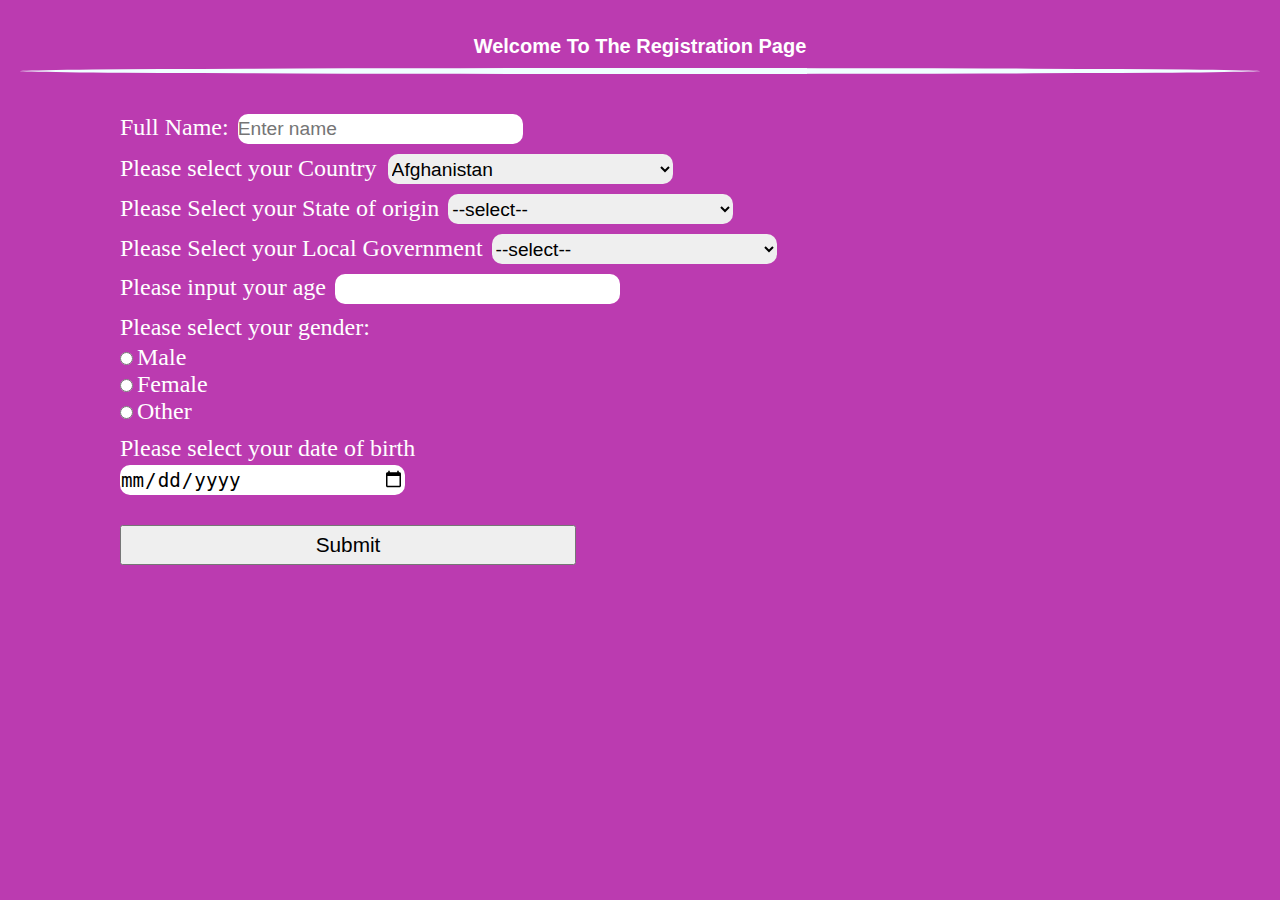
==== archive/forms.html @ 171c76e7 "added forms" ====
<!DOCTYPE html>
<!--[if lt IE 7]>      <html class="no-js lt-ie9 lt-ie8 lt-ie7"> <![endif]-->
<!--[if IE 7]>         <html class="no-js lt-ie9 lt-ie8"> <![endif]-->
<!--[if IE 8]>         <html class="no-js lt-ie9"> <![endif]-->
<!--[if gt IE 8]><!--> <html class="no-js"> <!--<![endif]-->
    <head>
        <meta charset="utf-8">
        <meta http-equiv="X-UA-Compatible" content="IE=edge">
        <title>Input Forms</title>
        <meta name="description" content="">
        <meta name="viewport" content="width=device-width, initial-scale=1">
        <link rel="stylesheet" href="">
        <style>
            *{
                margin: 0;
                box-sizing: border-box;
                padding: 0%;
            }
            h3{
                margin-top: 15px;
                text-align: center;
                font-family: 'Franklin Gothic Medium', 'Arial Narrow', Arial, sans-serif;
                font-size: 20px;
                margin-bottom: 10px;
                
            }
            hr{
                margin-bottom: 40px;
                color: azure;
                border-radius: 100%;
                height: 3px;
                text-align: center;
                border: solid;
                
            }
            body{
                background: rgb(187, 59, 176);
                padding: 20px;
                color: white;
            }
           label, p{
               font-size: 1.5rem;
               font-family: Cambria, Cochin, Georgia, Times, 'Times New Roman', serif;
               font-weight: lighter;
               padding-right:5px;
           }
           button{
               margin-top: 20px;
               width: 40%;
               height: 40px;
               font-size: 1.3rem;
           }
           .t-input{
               width: 25%;
               height: 30px;
               border-radius: 10px;
               font-size: 1.2rem;
               border: none;
           }
           div{
               margin-bottom: 10px;
               padding-left: 50px;
           }
           p{
               margin-bottom: 3px;
           }
           
        </style>
    </head>
    <body>
        <h3>Welcome To The Registration Page</h3><hr>

        <div class="container">
            <form action="GET">
                <div>
                    <label> Full Name:</label>
                    <input type="text" placeholder="Enter name" required class="t-input"><br>
                </div>
                <div>
                    <label>Please select your Country </label>
                    <select id="country" name="country" required class="t-input">
                        <option value="Afganistan">Afghanistan</option>
                        <option value="Albania">Albania</option>
                        <option value="Algeria">Algeria</option>
                        <option value="American Samoa">American Samoa</option>
                        <option value="Andorra">Andorra</option>
                        <option value="Angola">Angola</option>
                        <option value="Anguilla">Anguilla</option>
                        <option value="Antigua & Barbuda">Antigua & Barbuda</option>
                        <option value="Argentina">Argentina</option>
                        <option value="Armenia">Armenia</option>
                        <option value="Aruba">Aruba</option>
                        <option value="Australia">Australia</option>
                        <option value="Austria">Austria</option>
                        <option value="Azerbaijan">Azerbaijan</option>
                        <option value="Bahamas">Bahamas</option>
                        <option value="Bahrain">Bahrain</option>
                        <option value="Bangladesh">Bangladesh</option>
                        <option value="Barbados">Barbados</option>
                        <option value="Belarus">Belarus</option>
                        <option value="Belgium">Belgium</option>
                        <option value="Belize">Belize</option>
                        <option value="Benin">Benin</option>
                        <option value="Bermuda">Bermuda</option>
                        <option value="Bhutan">Bhutan</option>
                        <option value="Bolivia">Bolivia</option>
                        <option value="Bonaire">Bonaire</option>
                        <option value="Bosnia & Herzegovina">Bosnia & Herzegovina</option>
                        <option value="Botswana">Botswana</option>
                        <option value="Brazil">Brazil</option>
                        <option value="British Indian Ocean Ter">British Indian Ocean Ter</option>
                        <option value="Brunei">Brunei</option>
                        <option value="Bulgaria">Bulgaria</option>
                        <option value="Burkina Faso">Burkina Faso</option>
                        <option value="Burundi">Burundi</option>
                        <option value="Cambodia">Cambodia</option>
                        <option value="Cameroon">Cameroon</option>
                        <option value="Canada">Canada</option>
                        <option value="Canary Islands">Canary Islands</option>
                        <option value="Cape Verde">Cape Verde</option>
                        <option value="Cayman Islands">Cayman Islands</option>
                        <option value="Central African Republic">Central African Republic</option>
                        <option value="Chad">Chad</option>
                        <option value="Channel Islands">Channel Islands</option>
                        <option value="Chile">Chile</option>
                        <option value="China">China</option>
                        <option value="Christmas Island">Christmas Island</option>
                        <option value="Cocos Island">Cocos Island</option>
                        <option value="Colombia">Colombia</option>
                        <option value="Comoros">Comoros</option>
                        <option value="Congo">Congo</option>
                        <option value="Cook Islands">Cook Islands</option>
                        <option value="Costa Rica">Costa Rica</option>
                        <option value="Cote DIvoire">Cote DIvoire</option>
                        <option value="Croatia">Croatia</option>
                        <option value="Cuba">Cuba</option>
                        <option value="Curaco">Curacao</option>
                        <option value="Cyprus">Cyprus</option>
                        <option value="Czech Republic">Czech Republic</option>
                        <option value="Denmark">Denmark</option>
                        <option value="Djibouti">Djibouti</option>
                        <option value="Dominica">Dominica</option>
                        <option value="Dominican Republic">Dominican Republic</option>
                        <option value="East Timor">East Timor</option>
                        <option value="Ecuador">Ecuador</option>
                        <option value="Egypt">Egypt</option>
                        <option value="El Salvador">El Salvador</option>
                        <option value="Equatorial Guinea">Equatorial Guinea</option>
                        <option value="Eritrea">Eritrea</option>
                        <option value="Estonia">Estonia</option>
                        <option value="Ethiopia">Ethiopia</option>
                        <option value="Falkland Islands">Falkland Islands</option>
                        <option value="Faroe Islands">Faroe Islands</option>
                        <option value="Fiji">Fiji</option>
                        <option value="Finland">Finland</option>
                        <option value="France">France</option>
                        <option value="French Guiana">French Guiana</option>
                        <option value="French Polynesia">French Polynesia</option>
                        <option value="French Southern Ter">French Southern Ter</option>
                        <option value="Gabon">Gabon</option>
                        <option value="Gambia">Gambia</option>
                        <option value="Georgia">Georgia</option>
                        <option value="Germany">Germany</option>
                        <option value="Ghana">Ghana</option>
                        <option value="Gibraltar">Gibraltar</option>
                        <option value="Great Britain">Great Britain</option>
                        <option value="Greece">Greece</option>
                        <option value="Greenland">Greenland</option>
                        <option value="Grenada">Grenada</option>
                        <option value="Guadeloupe">Guadeloupe</option>
                        <option value="Guam">Guam</option>
                        <option value="Guatemala">Guatemala</option>
                        <option value="Guinea">Guinea</option>
                        <option value="Guyana">Guyana</option>
                        <option value="Haiti">Haiti</option>
                        <option value="Hawaii">Hawaii</option>
                        <option value="Honduras">Honduras</option>
                        <option value="Hong Kong">Hong Kong</option>
                        <option value="Hungary">Hungary</option>
                        <option value="Iceland">Iceland</option>
                        <option value="Indonesia">Indonesia</option>
                        <option value="India">India</option>
                        <option value="Iran">Iran</option>
                        <option value="Iraq">Iraq</option>
                        <option value="Ireland">Ireland</option>
                        <option value="Isle of Man">Isle of Man</option>
                        <option value="Israel">Israel</option>
                        <option value="Italy">Italy</option>
                        <option value="Jamaica">Jamaica</option>
                        <option value="Japan">Japan</option>
                        <option value="Jordan">Jordan</option>
                        <option value="Kazakhstan">Kazakhstan</option>
                        <option value="Kenya">Kenya</option>
                        <option value="Kiribati">Kiribati</option>
                        <option value="Korea North">Korea North</option>
                        <option value="Korea Sout">Korea South</option>
                        <option value="Kuwait">Kuwait</option>
                        <option value="Kyrgyzstan">Kyrgyzstan</option>
                        <option value="Laos">Laos</option>
                        <option value="Latvia">Latvia</option>
                        <option value="Lebanon">Lebanon</option>
                        <option value="Lesotho">Lesotho</option>
                        <option value="Liberia">Liberia</option>
                        <option value="Libya">Libya</option>
                        <option value="Liechtenstein">Liechtenstein</option>
                        <option value="Lithuania">Lithuania</option>
                        <option value="Luxembourg">Luxembourg</option>
                        <option value="Macau">Macau</option>
                        <option value="Macedonia">Macedonia</option>
                        <option value="Madagascar">Madagascar</option>
                        <option value="Malaysia">Malaysia</option>
                        <option value="Malawi">Malawi</option>
                        <option value="Maldives">Maldives</option>
                        <option value="Mali">Mali</option>
                        <option value="Malta">Malta</option>
                        <option value="Marshall Islands">Marshall Islands</option>
                        <option value="Martinique">Martinique</option>
                        <option value="Mauritania">Mauritania</option>
                        <option value="Mauritius">Mauritius</option>
                        <option value="Mayotte">Mayotte</option>
                        <option value="Mexico">Mexico</option>
                        <option value="Midway Islands">Midway Islands</option>
                        <option value="Moldova">Moldova</option>
                        <option value="Monaco">Monaco</option>
                        <option value="Mongolia">Mongolia</option>
                        <option value="Montserrat">Montserrat</option>
                        <option value="Morocco">Morocco</option>
                        <option value="Mozambique">Mozambique</option>
                        <option value="Myanmar">Myanmar</option>
                        <option value="Nambia">Nambia</option>
                        <option value="Nauru">Nauru</option>
                        <option value="Nepal">Nepal</option>
                        <option value="Netherland Antilles">Netherland Antilles</option>
                        <option value="Netherlands">Netherlands (Holland, Europe)</option>
                        <option value="Nevis">Nevis</option>
                        <option value="New Caledonia">New Caledonia</option>
                        <option value="New Zealand">New Zealand</option>
                        <option value="Nicaragua">Nicaragua</option>
                        <option value="Niger">Niger</option>
                        <option value="Nigeria">Nigeria</option>
                        <option value="Niue">Niue</option>
                        <option value="Norfolk Island">Norfolk Island</option>
                        <option value="Norway">Norway</option>
                        <option value="Oman">Oman</option>
                        <option value="Pakistan">Pakistan</option>
                        <option value="Palau Island">Palau Island</option>
                        <option value="Palestine">Palestine</option>
                        <option value="Panama">Panama</option>
                        <option value="Papua New Guinea">Papua New Guinea</option>
                        <option value="Paraguay">Paraguay</option>
                        <option value="Peru">Peru</option>
                        <option value="Phillipines">Philippines</option>
                        <option value="Pitcairn Island">Pitcairn Island</option>
                        <option value="Poland">Poland</option>
                        <option value="Portugal">Portugal</option>
                        <option value="Puerto Rico">Puerto Rico</option>
                        <option value="Qatar">Qatar</option>
                        <option value="Republic of Montenegro">Republic of Montenegro</option>
                        <option value="Republic of Serbia">Republic of Serbia</option>
                        <option value="Reunion">Reunion</option>
                        <option value="Romania">Romania</option>
                        <option value="Russia">Russia</option>
                        <option value="Rwanda">Rwanda</option>
                        <option value="St Barthelemy">St Barthelemy</option>
                        <option value="St Eustatius">St Eustatius</option>
                        <option value="St Helena">St Helena</option>
                        <option value="St Kitts-Nevis">St Kitts-Nevis</option>
                        <option value="St Lucia">St Lucia</option>
                        <option value="St Maarten">St Maarten</option>
                        <option value="St Pierre & Miquelon">St Pierre & Miquelon</option>
                        <option value="St Vincent & Grenadines">St Vincent & Grenadines</option>
                        <option value="Saipan">Saipan</option>
                        <option value="Samoa">Samoa</option>
                        <option value="Samoa American">Samoa American</option>
                        <option value="San Marino">San Marino</option>
                        <option value="Sao Tome & Principe">Sao Tome & Principe</option>
                        <option value="Saudi Arabia">Saudi Arabia</option>
                        <option value="Senegal">Senegal</option>
                        <option value="Seychelles">Seychelles</option>
                        <option value="Sierra Leone">Sierra Leone</option>
                        <option value="Singapore">Singapore</option>
                        <option value="Slovakia">Slovakia</option>
                        <option value="Slovenia">Slovenia</option>
                        <option value="Solomon Islands">Solomon Islands</option>
                        <option value="Somalia">Somalia</option>
                        <option value="South Africa">South Africa</option>
                        <option value="Spain">Spain</option>
                        <option value="Sri Lanka">Sri Lanka</option>
                        <option value="Sudan">Sudan</option>
                        <option value="Suriname">Suriname</option>
                        <option value="Swaziland">Swaziland</option>
                        <option value="Sweden">Sweden</option>
                        <option value="Switzerland">Switzerland</option>
                        <option value="Syria">Syria</option>
                        <option value="Tahiti">Tahiti</option>
                        <option value="Taiwan">Taiwan</option>
                        <option value="Tajikistan">Tajikistan</option>
                        <option value="Tanzania">Tanzania</option>
                        <option value="Thailand">Thailand</option>
                        <option value="Togo">Togo</option>
                        <option value="Tokelau">Tokelau</option>
                        <option value="Tonga">Tonga</option>
                        <option value="Trinidad & Tobago">Trinidad & Tobago</option>
                        <option value="Tunisia">Tunisia</option>
                        <option value="Turkey">Turkey</option>
                        <option value="Turkmenistan">Turkmenistan</option>
                        <option value="Turks & Caicos Is">Turks & Caicos Is</option>
                        <option value="Tuvalu">Tuvalu</option>
                        <option value="Uganda">Uganda</option>
                        <option value="United Kingdom">United Kingdom</option>
                        <option value="Ukraine">Ukraine</option>
                        <option value="United Arab Erimates">United Arab Emirates</option>
                        <option value="United States of America">United States of America</option>
                        <option value="Uraguay">Uruguay</option>
                        <option value="Uzbekistan">Uzbekistan</option>
                        <option value="Vanuatu">Vanuatu</option>
                        <option value="Vatican City State">Vatican City State</option>
                        <option value="Venezuela">Venezuela</option>
                        <option value="Vietnam">Vietnam</option>
                        <option value="Virgin Islands (Brit)">Virgin Islands (Brit)</option>
                        <option value="Virgin Islands (USA)">Virgin Islands (USA)</option>
                        <option value="Wake Island">Wake Island</option>
                        <option value="Wallis & Futana Is">Wallis & Futana Is</option>
                        <option value="Yemen">Yemen</option>
                        <option value="Zaire">Zaire</option>
                        <option value="Zambia">Zambia</option>
                        <option value="Zimbabwe">Zimbabwe</option>
                     </select>
                </div>
                <div>
                    <label>Please Select your State of origin</label>
                    <select id="SOO" name="state of Origin" aria-required="true" class="t-input">
                        <option>--select--</option>
                        <option value="Abia">Abia</option>
                        <option value="Adamawa">Adamawa</option>
                        <option value="Akwa Ibom">Akwa Ibom</option>
                        <option value="Anambra">Anambra</option>
                        <option value="Bauchi">Bauchi</option>
                        <option value="Abia">Abia</option>
                        <option value="Abia">Abia</option>
                        <option value="Abia">Abia</option>
                    </select>
                </div>
                <div>
                    <label>Please Select your Local Government</label>
                    <select id="SOO" name="state of Origin" required class="t-input">
                        <option>--select--</option>
                        <option value="Abia">Abia</option>
                        <option value="Adamawa">Adamawa</option>
                        <option value="Akwa Ibom">Akwa Ibom</option>
                        <option value="Anambra">Anambra</option>
                        <option value="Bauchi">Bauchi</option>
                        <option value="Abia">Abia</option>
                        <option value="Abia">Abia</option>
                        <option value="Abia">Abia</option>
                    </select>
                </div>
                <div>
                    <label for="age" aria-required="true">Please input your age</label>
                    <input type="number" required class="t-input">
                </div>
                <div>
                    <p aria-required="true">Please select your gender:</p>
                    <input type="radio" id="male" name="gender" value="male">
                    <label for="male">Male</label><br>
                    <input type="radio" id="female" name="gender" value="female">
                    <label for="female">Female</label><br>
                    <input type="radio" id="other" name="gender" value="other">
                    <label for="other">Other</label>
                </div>
                <div>
                    <p>Please select your date of birth</p>
                    <input type="date" name="DOB" id="DOB" required class="t-input">
                </div>
                <div>
                   <button type="submit">Submit</button>
                </div>
            </form>
        </div>

        <!--[if lt IE 7]>
            <p class="browsehappy">You are using an <strong>outdated</strong> browser. Please <a href="#">upgrade your browser</a> to improve your experience.</p>
        <![endif]-->
        
        <script src="" async defer></script>
    </body>
</html>
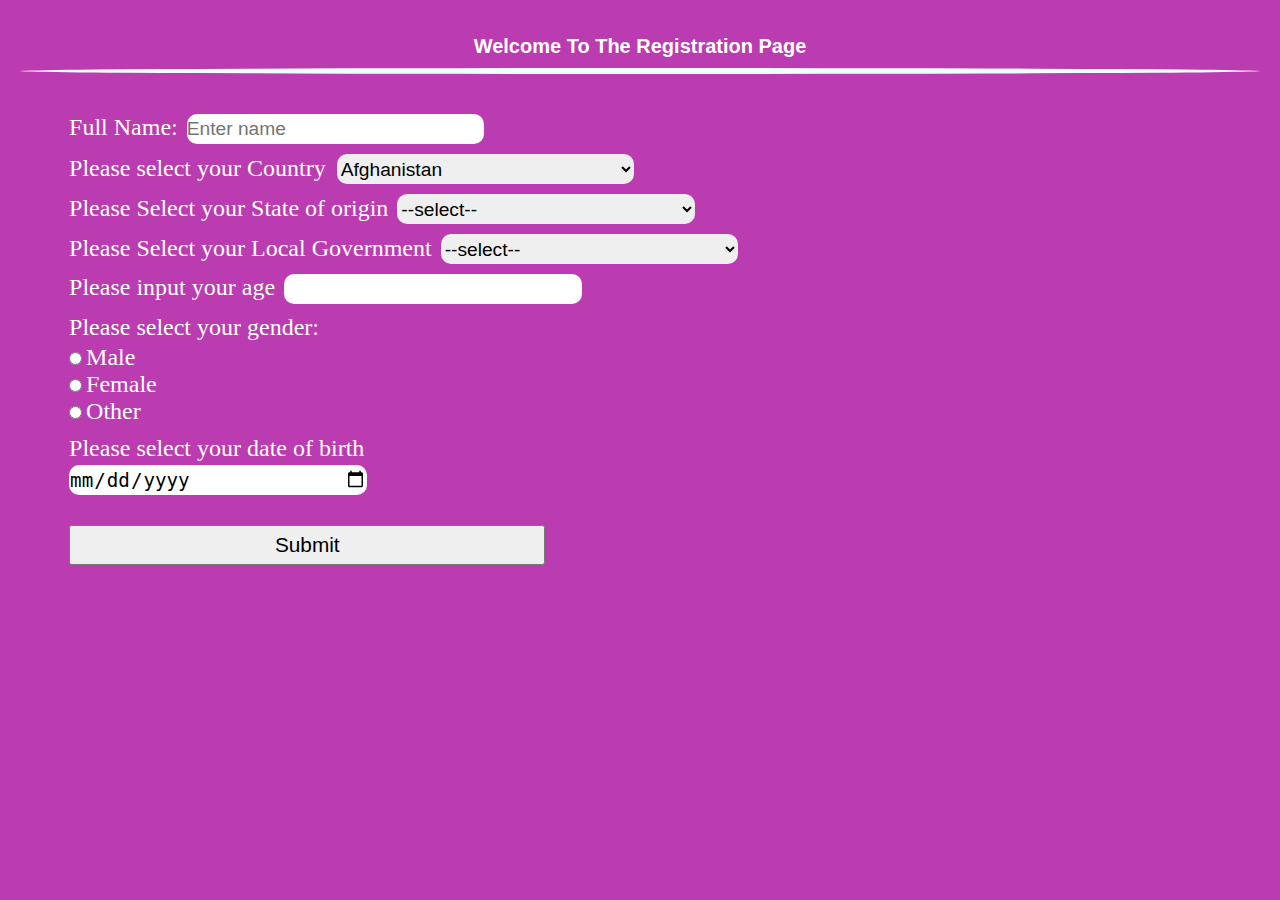
==== commit 7fa046fa: "fixed margin" ====
--- a/archive/forms.html
+++ b/archive/forms.html
@@ -37,6 +37,7 @@
                 background: rgb(187, 59, 176);
                 padding: 20px;
                 color: white;
+                overflow: hidden;
             }
            label, p{
                font-size: 1.5rem;
@@ -59,7 +60,7 @@
            }
            div{
                margin-bottom: 10px;
-               padding-left: 50px;
+              margin-left: 2%;
            }
            p{
                margin-bottom: 3px;
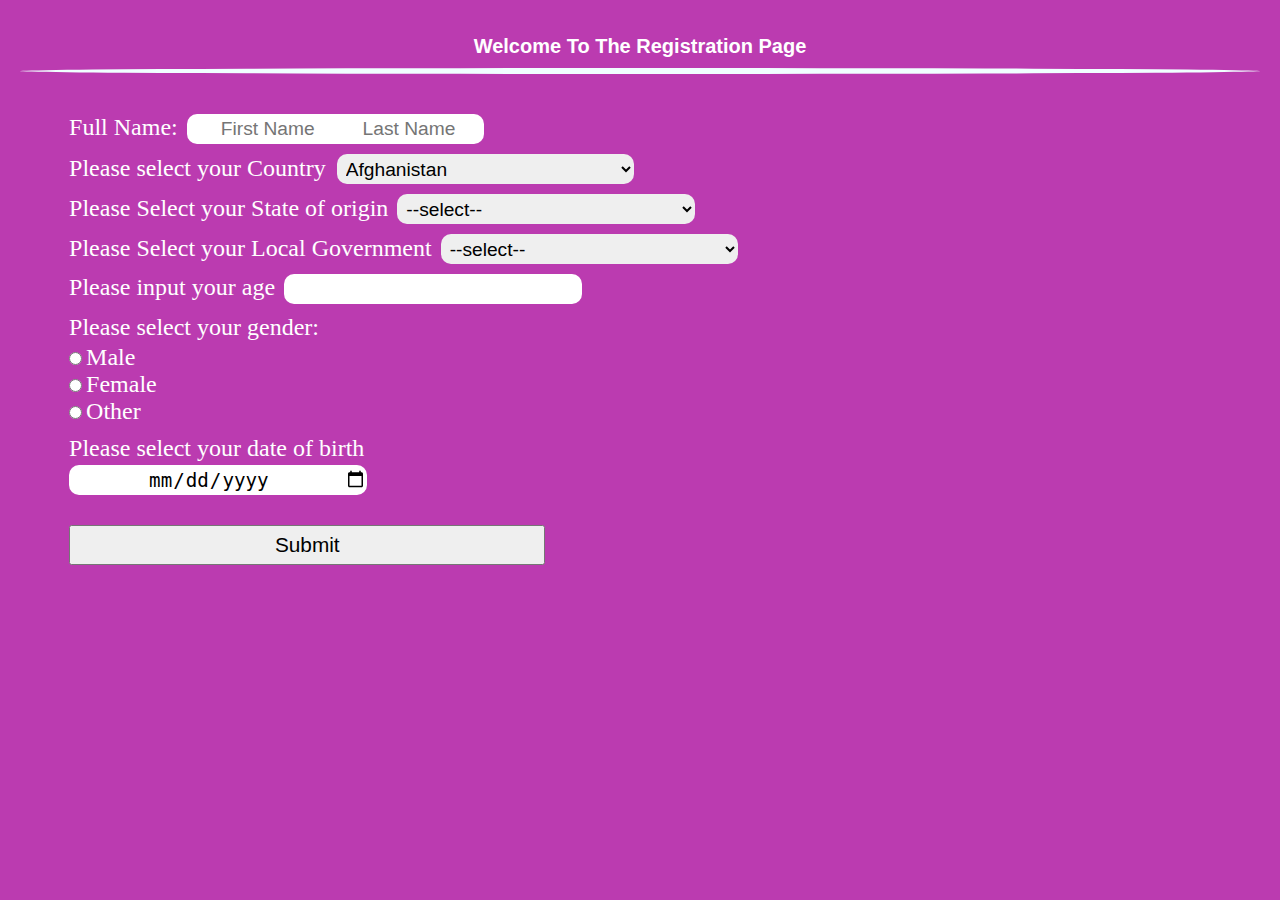
==== commit 50ca48df: "fixed margin" ====
--- a/archive/forms.html
+++ b/archive/forms.html
@@ -57,6 +57,10 @@
                border-radius: 10px;
                font-size: 1.2rem;
                border: none;
+               padding-left: 5px;
+           }
+           input{
+               text-align: center;
            }
            div{
                margin-bottom: 10px;
@@ -75,10 +79,10 @@
             <form action="GET">
                 <div>
                     <label> Full Name:</label>
-                    <input type="text" placeholder="Enter name" required class="t-input"><br>
-                </div>
-                <div>
-                    <label>Please select your Country </label>
+                    <input type="text" placeholder="First Name         Last Name" required class="t-input"><br>
+                </div>
+                <div>
+                    <label aria-required="true" >Please select your Country </label>
                     <select id="country" name="country" required class="t-input">
                         <option value="Afganistan">Afghanistan</option>
                         <option value="Albania">Albania</option>
@@ -330,7 +334,7 @@
                 </div>
                 <div>
                     <label>Please Select your State of origin</label>
-                    <select id="SOO" name="state of Origin" aria-required="true" class="t-input">
+                    <select id="SOO" name="state of Origin" aria-required="true" class="t-input" required>
                         <option>--select--</option>
                         <option value="Abia">Abia</option>
                         <option value="Adamawa">Adamawa</option>
